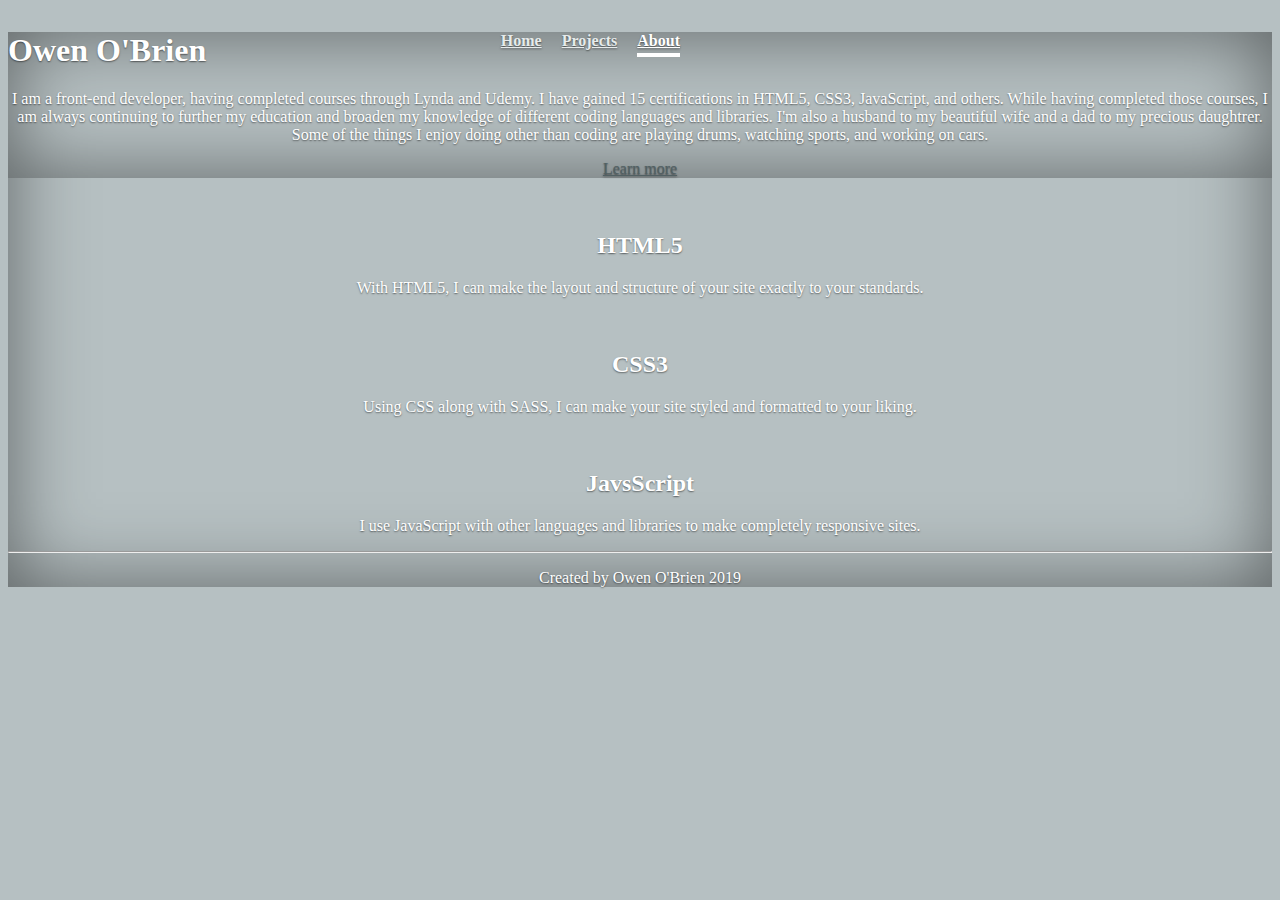
==== about.html @ ab5caecd "New portfolio site." ====
<!doctype html>
<html lang="en">
  <head>
    <meta charset="utf-8">
    <meta name="viewport" content="width=device-width, initial-scale=1, shrink-to-fit=no">

    <link rel="stylesheet" href="https://stackpath.bootstrapcdn.com/bootstrap/4.1.3/css/bootstrap.min.css" integrity="sha384-MCw98/SFnGE8fJT3GXwEOngsV7Zt27NXFoaoApmYm81iuXoPkFOJwJ8ERdknLPMO" crossorigin="anonymous">
    <link rel="stylesheet" href="https://use.fontawesome.com/releases/v5.8.1/css/all.css" integrity="sha384-50oBUHEmvpQ+1lW4y57PTFmhCaXp0ML5d60M1M7uH2+nqUivzIebhndOJK28anvf" crossorigin="anonymous">
    <link rel="stylesheet" type="text/css" href="about.css">

    <title>About</title>
  </head>
  <body>

<div class="cover-container d-flex w-100 h-100 p-3 mx-auto flex-column">
  <header class="masthead mb-auto">
    <div class="inner">
      <h3 class="masthead-brand"></h3>
      <nav class="nav nav-masthead justify-content-center">
        <a class="nav-link" href="#">Home</a>
        <a class="nav-link" href="#">Projects</a>
        <a class="nav-link active" href="#">About</a>
      </nav>
    </div>
  </header>
</div>

  <!-- Main jumbotron for a primary marketing message or call to action -->
  <div class="jumbotron">
    <div class="container">
      <h1 class="display-3">Owen O'Brien</h1>
      <p>I am a front-end developer, having completed courses through Lynda and Udemy. I have gained 15 certifications in HTML5, CSS3, JavaScript, and others. While having completed those courses, I am always continuing to further my education and broaden my knowledge of different coding languages and libraries. I'm also a husband to my beautiful wife and a dad to my precious daughtrer. Some of the things I enjoy doing other than coding are playing drums, watching sports, and working on cars.</p>
      <p><a class="btn btn-light btn-lg" href="#projects.html" role="button">Learn more</a></p>
    </div>
  </div>

  <div class="container">
    <!-- Example row of columns -->
    <div class="row">
      <div class="col-md-4">
        <i class="fab fa-html5 fa-7x"></i>
        <h2>HTML5</h2>
        <p>With HTML5, I can make the layout and structure of your site exactly to your standards.</p>
      </div>
      <div class="col-md-4">
        <i class="fab fa-css3-alt fa-7x"></i>
        <h2>CSS3</h2>
        <p>Using CSS along with SASS, I can make your site styled and formatted to your liking.</p>
      </div>
      <div class="col-md-4">
        <i class="fab fa-js-square fa-7x"></i>
        <h2>JavsScript</h2>
        <p>I use JavaScript with other languages and libraries to make completely responsive sites.</p>
      </div>
    </div>

    <hr>

  </div> <!-- /container -->

</main>

<footer class="container">
  <p>Created by Owen O'Brien 2019</p>
</footer>

  <!-- jQuery first, then Popper.js, then Bootstrap JS -->
  <script src="https://code.jquery.com/jquery-3.3.1.slim.min.js" integrity="sha384-q8i/X+965DzO0rT7abK41JStQIAqVgRVzpbzo5smXKp4YfRvH+8abtTE1Pi6jizo" crossorigin="anonymous"></script>
  <script src="https://cdnjs.cloudflare.com/ajax/libs/popper.js/1.14.3/umd/popper.min.js" integrity="sha384-ZMP7rVo3mIykV+2+9J3UJ46jBk0WLaUAdn689aCwoqbBJiSnjAK/l8WvCWPIPm49" crossorigin="anonymous"></script>
  <script src="https://stackpath.bootstrapcdn.com/bootstrap/4.1.3/js/bootstrap.min.js" integrity="sha384-ChfqqxuZUCnJSK3+MXmPNIyE6ZbWh2IMqE241rYiqJxyMiZ6OW/JmZQ5stwEULTy" crossorigin="anonymous"></script>

  </body>
</html>
---- about.css ----
body {
  background-color: #B6C0C2;
  color: #fff;
  text-shadow: 0 .05rem .1rem rgba(0, 0, 0, .5);
  box-shadow: inset 0 0 5rem rgba(0, 0, 0, .5);
}

.cover-container {
  max-width: 42em;
}


/*
 * Header
 */
.masthead {
  margin-bottom: 2rem;
}

.masthead-brand {
  color: #fff;
  margin-bottom: 0;
}

.nav-masthead .nav-link {
  padding: .25rem 0;
  font-weight: 700;
  color: #E6EBEB;
  background-color: transparent;
  border-bottom: .25rem solid transparent;
}

.nav-masthead .nav-link:hover,
.nav-masthead .nav-link:focus {
  border-bottom-color: rgba(255, 255, 255, .25);
}

.nav-masthead .nav-link + .nav-link {
  margin-left: 1rem;
}

.nav-masthead .active {
  color: #fff;
  border-bottom-color: #fff;
}

@media (min-width: 48em) {
  .masthead-brand {
    float: left;
  }
  .nav-masthead {
    float: right;
  }
}

.btn-lg {
	color: #516063;
}

/* Jumbotron */
.jumbotron {
	background-color: #B6C0C2;
	box-shadow: inset 0 0 5rem rgba(0, 0, 0, .5);
}

p {
	text-align: center;
}

h2 {
	text-align: center;
}

.fab {
	margin-left: 8.4rem;
}
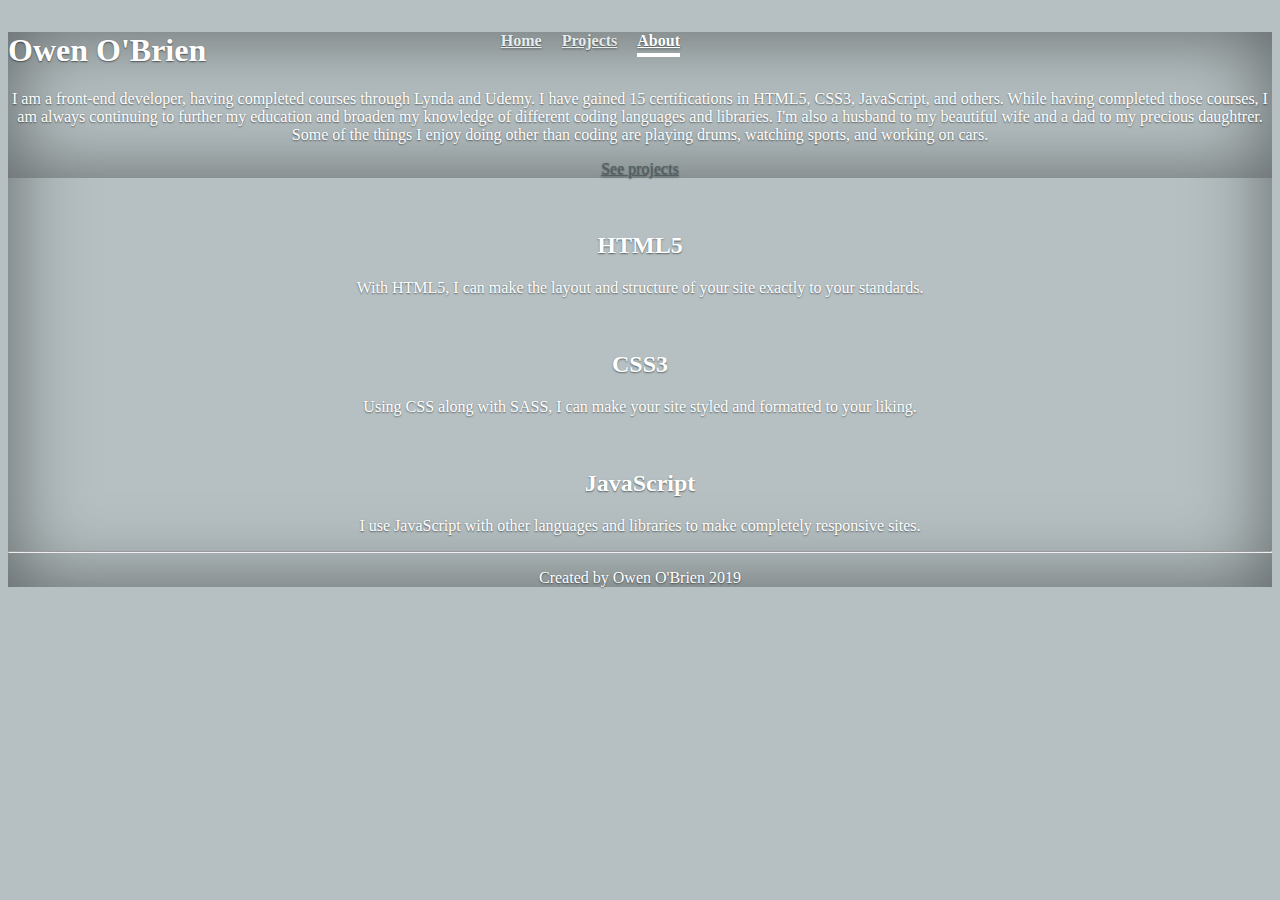
==== commit 9533dea7: "Corrected spelling errors" ====
--- a/about.html
+++ b/about.html
@@ -17,9 +17,9 @@
     <div class="inner">
       <h3 class="masthead-brand"></h3>
       <nav class="nav nav-masthead justify-content-center">
-        <a class="nav-link" href="#">Home</a>
-        <a class="nav-link" href="#">Projects</a>
-        <a class="nav-link active" href="#">About</a>
+        <a class="nav-link" href="index.html">Home</a>
+        <a class="nav-link" href="projects.html">Projects</a>
+        <a class="nav-link active" href="about.html">About</a>
       </nav>
     </div>
   </header>
@@ -30,7 +30,7 @@
     <div class="container">
       <h1 class="display-3">Owen O'Brien</h1>
       <p>I am a front-end developer, having completed courses through Lynda and Udemy. I have gained 15 certifications in HTML5, CSS3, JavaScript, and others. While having completed those courses, I am always continuing to further my education and broaden my knowledge of different coding languages and libraries. I'm also a husband to my beautiful wife and a dad to my precious daughtrer. Some of the things I enjoy doing other than coding are playing drums, watching sports, and working on cars.</p>
-      <p><a class="btn btn-light btn-lg" href="#projects.html" role="button">Learn more</a></p>
+      <p><a class="btn btn-light btn-lg" href="projects.html" role="button">See projects</a></p>
     </div>
   </div>
 
@@ -49,7 +49,7 @@
       </div>
       <div class="col-md-4">
         <i class="fab fa-js-square fa-7x"></i>
-        <h2>JavsScript</h2>
+        <h2>JavaScript</h2>
         <p>I use JavaScript with other languages and libraries to make completely responsive sites.</p>
       </div>
     </div>
